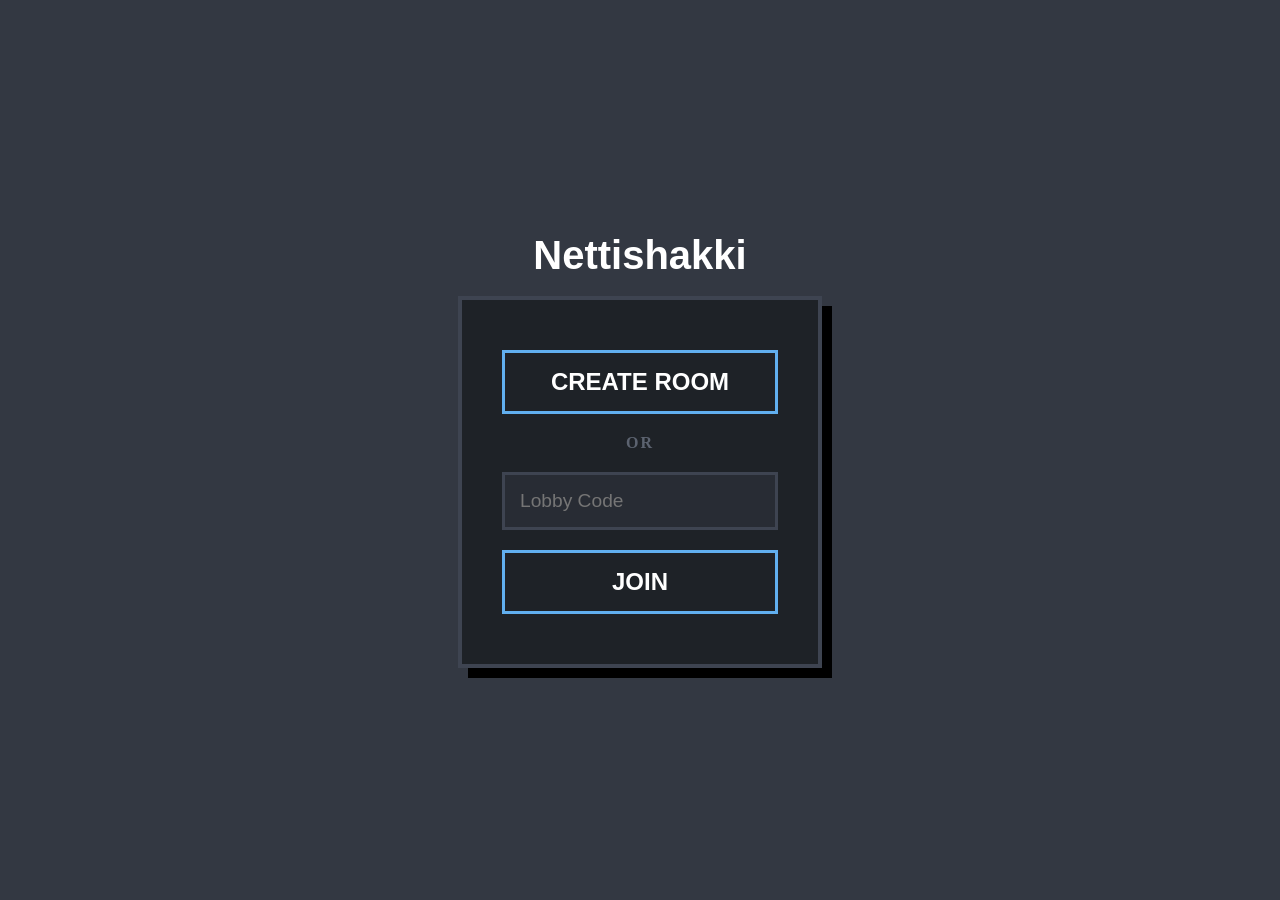
==== docs/index.html @ caa76a7d "rename to doc" ====
<!DOCTYPE html>
<html lang="en">
<head>
    <meta charset="UTF-8">
    <title>Nettishakki</title>
    <link rel="stylesheet" href="style.css">
</head>
<body>

    <!-- LANDING PAGE -->
    <div id="landing-page">
        <h1 class="game-title">Nettishakki</h1><br>
        <div class="menu-box">
            <button class="main-btn" onclick="createRoom()">Create Room</button>
            <div class="divider">OR</div>
            <div class="join-section">
                <input type="text" id="join-input" placeholder="Lobby Code">
                <button class="main-btn" onclick="joinRoom()">Join</button>
            </div>
        </div>
    </div>

    <!-- GAME SCREEN -->
    <div id="game-screen" style="display: none;">

        <div id="top-bar">
            <h1 class="game-title">Nettishakki</h1>
        </div>

        <div class="game-container">

            <!-- LEFT SIDE -->
            <div class="board-section">
                <div id="chessboard"></div>
                <div id="turn-indicator"></div>
            </div>

            <!-- RIGHT SIDE -->
            <div class="side-panel">

                <!-- ROOM CODE (now above scoreboard) -->
                <div id="lobby-display">
                    Code: <span id="code-text">----</span>
                </div>

                <!-- SCOREBOARD -->
                <div id="scoreboard-box">

                    <div class="scoreboard-header">⚔️ GAME STATS ⚔️</div>

                    <div class="scoreboard-content">

                        <div class="player-stats white-stats">
                            <span class="player-label">WHITE</span>
                            <span class="material-count">⚙️ <span id="whiteMaterial">0</span></span>
                            <span class="wins-count">🏆 <span id="whiteWins">0</span></span>
                            <span class="losses-count">💔 <span id="whiteLosses">0</span></span>
                        </div>

                        <div class="player-stats black-stats">
                            <span class="player-label">BLACK</span>
                            <span class="material-count">⚙️ <span id="blackMaterial">0</span></span>
                            <span class="wins-count">🏆 <span id="blackWins">0</span></span>
                            <span class="losses-count">💔 <span id="blackLosses">0</span></span>
                        </div>

                        <button onclick="declareDraw()" class="draw-btn">
                            ⚖️ DRAW ⚖️
                        </button>

                        <button onclick="forfeitGame()" class="forfeit-btn">
                            🏳️ FORFEIT 🏳️
                        </button>

                    </div>
                </div>
                <div id="log-container" class="log-container">
                    <div id="log-header" onclick="toggleLog()">
                        <span>📜 Game Log</span>
                        <span id="log-toggle-icon">▼</span>
                </div>
                <div id="log-body">
                    </div>
                </div>

            </div> <!-- END side-panel -->

        </div> <!-- END game-container -->

    </div> <!-- END game-screen -->

    <div id="status-message"></div>

    <script src="script.js"></script>
</body>
</html>
---- docs/style.css ----
/* style.css */ 
body {
    display: flex;
    flex-direction: column;
    justify-content: center;
    align-items: center;
    height: 100vh;
    background-color: #333842;
    margin: 0;
}

h1 {
    font-family: 'Segoe UI', Tahoma, Geneva, Verdana, sans-serif;
    font-weight: bold;
    color: #ffffff;
    margin-bottom: 20px;
}

.menu-box {
    background: #1e2227;
    padding: 40px;
    border: 4px solid #3e4451;
    text-align: center;
    box-shadow: 10px 10px 0px #000;
}

.main-btn, #landing-page button {
    background: transparent;
    color: white;
    font-size: 1.5rem;
    font-weight: bold;
    padding: 15px 40px;
    border: 3px solid #61afef;
    border-radius: 0;
    cursor: pointer;
    text-transform: uppercase;
    transition: all 0.1s ease;
    margin: 10px 0;
    display: block;
    width: 100%;
}

.main-btn:hover, #landing-page button:hover {
    background: #61afef;
    color: #1e2227;
    box-shadow: 5px 5px 0px #ffffff;
}

.main-btn:active, #landing-page button:active {
    transform: translate(0, 0);
    box-shadow: none;
}

#join-input {
    background: #282c34;
    color: #abb2bf;
    border: 3px solid #3e4451;
    border-radius: 0;
    padding: 15px;
    font-size: 1.2rem;
    width: 100%;
    box-sizing: border-box;
    margin-bottom: 10px;
}

#join-input:focus {
    outline: none;
    border-color: #98c379;
}

.divider {
    color: #5c6370;
    margin: 20px 0;
    font-weight: bold;
    letter-spacing: 2px;
}

#turn-indicator {
    color: white;
    font-family: 'Segoe UI', Tahoma, Geneva, Verdana, sans-serif;
    padding: 15px;
    font-size: 1.2rem;
}

#top-bar {
    display: flex;
    justify-content: space-between;
    align-items: center;
    width: 100%;
    max-width: 800px;
    margin-bottom: 20px;
    position: relative;
}

.game-title {
    margin: 0;
    font-size: 2.5rem;
    text-align: center;
    flex-grow: 1;
}

#lobby-display {
    background: #2c313a;
    padding: 10px 15px;
    border-radius: 8px;
    color: #61afef;
    font-family: 'Courier New', monospace;
    font-weight: bold;
    border: 2px solid #61afef;
    box-shadow: 0 4px 10px rgba(0,0,0,0.3);
    text-align: center;
    width: 100%;
    box-sizing: border-box;
    display: flex;
    justify-content: center;
    align-items: center;
}

.spacer {
    width: 150px;
}

#game-screen {
    flex-direction: column;
    align-items: center;
    padding: 20px;
}

#status-message {
    position: fixed;
    top: 30px;
    right: 20px;
    background: #ff4444;
    color: white;
    padding: 12px 20px;
    border-radius: 8px;
    display: flex;
    align-items: center;
    gap: 15px;
    box-shadow: 0 4px 15px rgba(0,0,0,0.3);
    z-index: 1000;
    display: none;
}

#status-message button {
    background: rgba(255, 255, 255, 0.2);
    border: none;
    color: white;
    cursor: pointer;
    font-weight: bold;
    border-radius: 4px;
    padding: 2px 8px;
}

#status-message button:hover {
    background: rgba(255, 255, 255, 0.4);
}

#chessboard {
    display: grid;
    grid-template-columns: repeat(8, 60px);
    grid-template-rows: repeat(8, 60px);
    border: 5px solid #222;
    position: relative;
}

.square {
    width: 60px;
    height: 60px;
}

.square.light { background-color: #f0d9b5; }
.square.dark { background-color: #b58863; }

/* Check warning highlight - SINGLE DEFINITION */
.square.check-warning {
    background-color: rgba(255, 0, 0, 0.4) !important;
    box-shadow: inset 0 0 0 3px #ff0000;
    animation: pulse 1s infinite;
}

@keyframes pulse {
    0% { box-shadow: inset 0 0 0 3px #ff0000; }
    50% { box-shadow: inset 0 0 0 6px #ff0000; }
    100% { box-shadow: inset 0 0 0 3px #ff0000; }
}

.piece {
    position: absolute;
    width: 60px;
    height: 60px;
    display: flex;
    justify-content: center;
    align-items: center;
    font-size: 40px;
    cursor: pointer;
    z-index: 10;
    transition: top 0.3s ease-in-out, left 0.3s ease-in-out;
    user-select: none;
}

.square.highlight {
    background-color: rgba(0, 0, 0, 0.15) !important;
    box-shadow: inset 0 0 0 4px rgba(0, 0, 0, 0.5);
}

.board-section {
    display: flex;
    flex-direction: column;
    align-items: center;
}

#scoreboard-box {
    background: #2c3e50;
    border: 3px solid #34495e;
    border-radius: 10px;
    padding: 20px;
    width: 280px;
    color: white;
    font-family: 'Courier New', monospace;
}

.scoreboard-header {
    text-align: center;
    font-size: 20px;
    font-weight: bold;
    color: #f1c40f;
    margin-bottom: 15px;
}

.scoreboard-content {
    background: #34495e;
    border-radius: 8px;
    padding: 15px;
}

.player-stats {
    display: flex;
    justify-content: space-between;
    align-items: center;
    padding: 12px;
    margin: 5px 0;
    border-radius: 5px;
}

.white-stats {
    background: rgba(255,255,255,0.15);
    border-left: 6px solid white;
}

.black-stats {
    background: rgba(0,0,0,0.3);
    border-left: 6px solid #95a5a6;
}

.draw-btn,
.forfeit-btn {
    width: 100%;
    padding: 12px;
    margin-top: 10px;
    font-weight: bold;
    cursor: pointer;
    border: none;
}

.draw-btn { background: #f39c12; color: white; }
.forfeit-btn { background: #ebebeb; color: black; }

.draw-btn:hover,
.forfeit-btn:hover {
    transform: translateY(-2px);
}

.game-container {
    display: flex;
    gap: 60px;
    justify-content: center;
    align-items: flex-start;
}

.side-panel {
    display: flex;
    flex-direction: column;
    gap: 20px;
    width: 280px;
}

@media (max-width: 900px) {
    .game-container {
        flex-direction: column;
        align-items: center;
    }
}

/* Popup styles */
.popup {
    display: none;
    position: fixed;
    top: 0;
    left: 0;
    width: 100%;
    height: 100%;
    background-color: rgba(0, 0, 0, 0.7);
    z-index: 2000;
    justify-content: center;
    align-items: center;
}

.popup-content {
    background: #2c3e50;
    border: 4px solid #61afef;
    padding: 30px;
    border-radius: 10px;
    text-align: center;
    color: white;
    font-family: 'Segoe UI', Tahoma, Geneva, Verdana, sans-serif;
    max-width: 400px;
    box-shadow: 10px 10px 0px #000;
}

.popup-content h3 {
    color: #f1c40f;
    margin-bottom: 15px;
    font-size: 24px;
}

.popup-content p {
    margin-bottom: 25px;
    font-size: 18px;
}

.popup-buttons {
    display: flex;
    gap: 15px;
    justify-content: center;
}

.popup-buttons button {
    padding: 12px 25px;
    font-size: 16px;
    font-weight: bold;
    border: none;
    cursor: pointer;
    transition: all 0.2s;
    border-radius: 5px;
}

.accept-btn {
    background: #2ecc71;
    color: white;
}

.accept-btn:hover {
    background: #27ae60;
    transform: translateY(-2px);
    box-shadow: 0 5px 15px rgba(46, 204, 113, 0.3);
}

.decline-btn {
    background: #e74c3c;
    color: white;
}

.decline-btn:hover {
    background: #c0392b;
    transform: translateY(-2px);
    box-shadow: 0 5px 15px rgba(231, 76, 60, 0.3);
}

.restart-btn {
    background: #61afef;
    color: white;
}

.restart-btn:hover {
    background: #4a8bc4;
    transform: translateY(-2px);
    box-shadow: 0 5px 15px rgba(97, 175, 239, 0.3);
}

.lobby-btn {
    background: #95a5a6;
    color: white;
}

.lobby-btn:hover {
    background: #7f8c8d;
    transform: translateY(-2px);
    box-shadow: 0 5px 15px rgba(149, 165, 166, 0.3);
}

/* Game log container - SINGLE DEFINITION */
#log-container {
    position: fixed;
    bottom: 20px;
    right: 20px;
    width: 280px;
    background: #1e2227;
    color: white;
    border: 2px solid #3e4451;
    border-radius: 8px;
    overflow: hidden;
    display: flex;
    flex-direction: column;
}

#log-header {
    background: #2c313a;
    padding: 10px 12px;
    cursor: pointer;
    display: flex;
    justify-content: space-between;
    align-items: center;
    font-weight: bold;
    color: #61afef;
    font-family: 'Segoe UI', Tahoma, Geneva, Verdana, sans-serif;
}

#log-header:hover {
    background: #3e4451;
}

#log-body {
    height: 200px;
    overflow-y: auto;
    padding: 8px;
    font-size: 0.9em;
    font-family: monospace;
    background: #1a252f;
}

#log-container.collapsed #log-body {
    display: none;
}

.log-entry {
    padding: 4px 6px;
    border-bottom: 1px solid #3e4451;
    margin-bottom: 2px;
    word-break: break-word;
}

.log-entry:last-child {
    border-bottom: none;
}

.log-time { color: #95a5a6; font-size: 0.8em; margin-right: 5px; }

/* Scrollbar styling */
#log-body::-webkit-scrollbar {
    width: 8px;
}

#log-body::-webkit-scrollbar-track {
    background: #2c313a;
    border-radius: 4px;
}

#log-body::-webkit-scrollbar-thumb {
    background: #61afef;
    border-radius: 4px;
}
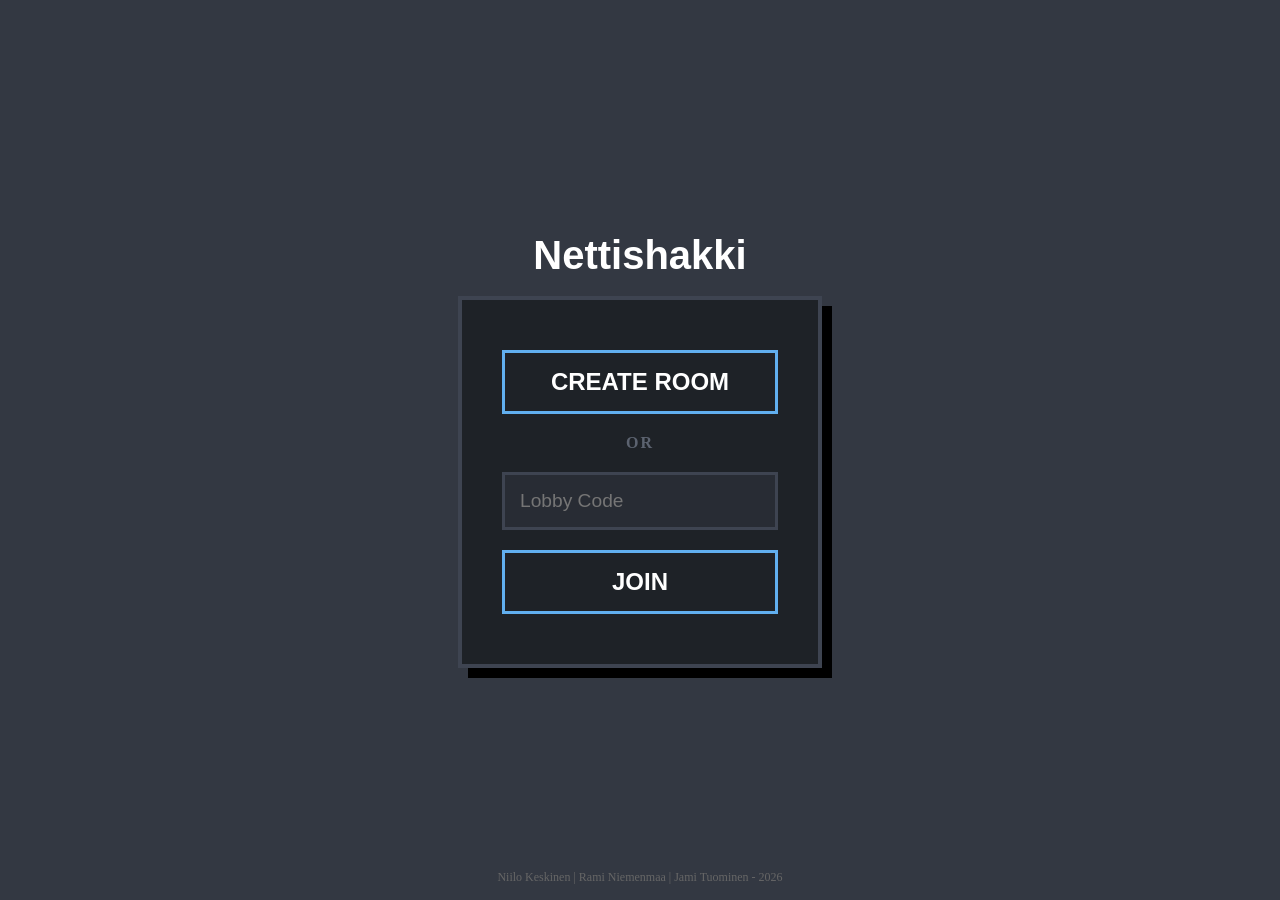
==== commit b862b4b8: "server wakeup wait and credits" ====
--- a/docs/index.html
+++ b/docs/index.html
@@ -11,12 +11,15 @@
     <div id="landing-page">
         <h1 class="game-title">Nettishakki</h1><br>
         <div class="menu-box">
-            <button class="main-btn" onclick="createRoom()">Create Room</button>
+            <button id="create-btn" class="main-btn" onclick="createRoom()">Create Room</button>
             <div class="divider">OR</div>
             <div class="join-section">
                 <input type="text" id="join-input" placeholder="Lobby Code">
                 <button class="main-btn" onclick="joinRoom()">Join</button>
             </div>
+        </div>
+        <div class="credits">
+            Niilo Keskinen | Rami Niemenmaa | Jami Tuominen - 2026 
         </div>
     </div>
 
--- a/docs/style.css
+++ b/docs/style.css
@@ -172,7 +172,6 @@
 .square.light { background-color: #f0d9b5; }
 .square.dark { background-color: #b58863; }
 
-/* Check warning highlight - SINGLE DEFINITION */
 .square.check-warning {
     background-color: rgba(255, 0, 0, 0.4) !important;
     box-shadow: inset 0 0 0 3px #ff0000;
@@ -389,7 +388,6 @@
     box-shadow: 0 5px 15px rgba(149, 165, 166, 0.3);
 }
 
-/* Game log container - SINGLE DEFINITION */
 #log-container {
     position: fixed;
     bottom: 20px;
@@ -459,4 +457,15 @@
 #log-body::-webkit-scrollbar-thumb {
     background: #61afef;
     border-radius: 4px;
+}
+
+.credits {
+    position: absolute;
+    bottom: 15px;
+    left: 0;
+    right: 0;
+    font-size: 0.75rem;
+    color: #666;
+    text-align: center;
+    pointer-events: none;
 }
